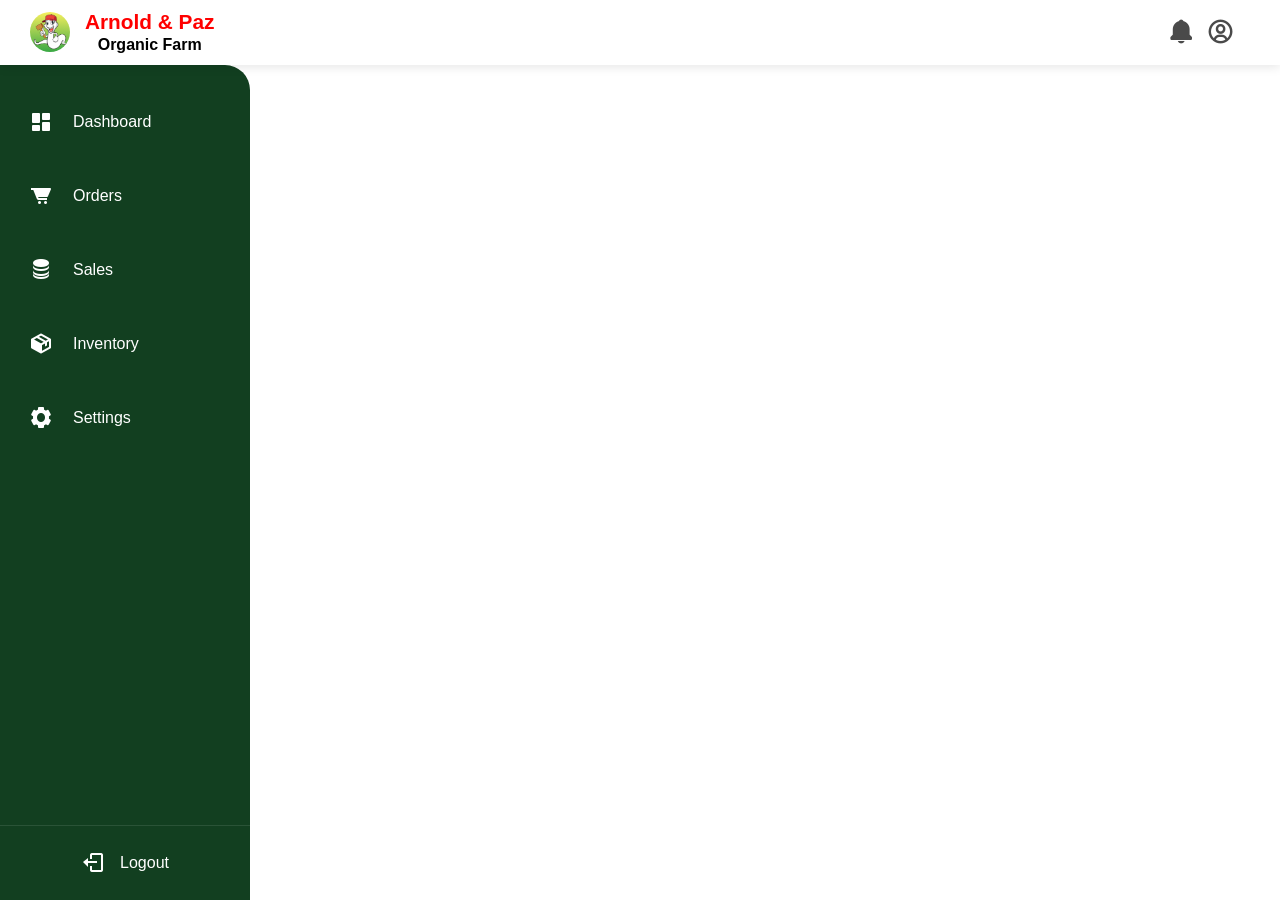
==== FrontEnd/static/sidebar.html @ e482bd3c "sidebar done" ====
<!doctype html>
<html lang="en">
  <head>
    <meta charset="UTF-8" />
    <meta name="viewport" content="width=device-width, initial-scale=1.0" />
    <title>Arnold and Paz Organic Farm</title>
    <!-- <link rel="stylesheet" href="../styles/sidebar.css" /> -->
    <link
      href="https://unpkg.com/boxicons@2.1.4/css/boxicons.min.css"
      rel="stylesheet"
    />
    <link
      rel="stylesheet"
      href="https://cdnjs.cloudflare.com/ajax/libs/font-awesome/6.4.0/css/all.min.css"
    />
    <style>
      * {
        box-sizing: border-box;
        margin: 0;
        padding: 0;
      }

      body {
        font-family: Geneva, sans-serif;
        background-color: #ffffff;
        overflow-x: hidden;
      }

      /* Topbar Styles */
      .topbar {
        width: 100%;
        padding: 0px 30px;
        display: flex;
        justify-content: space-between;
        align-items: center;
        background-color: #fff;
        box-shadow: 0 2px 10px rgba(0, 0, 0, 0.1);
        position: fixed;
        top: 0;
        z-index: 1000;
        height: 65px;
        gap: 20px;
      }

      .topbar-logo {
        display: flex;
        align-items: center;
        flex-shrink: 0;
      }

      .topbar-logo h1 {
        font-size: 1.3em;
        color: #FF0000; /* Changed from red to dark green */
        white-space: nowrap;
        font-weight: 800;
        /* letter-spacing: 0.5px; */
        line-height: 1.2;
        margin: 0;
      }

      .topbar-logo h3 {
        font-size: 1em;
        color: #000000; /* Softer green for the subline */
        font-weight: bold;
        /* letter-spacing: 2px; */
        text-align: center;
        margin: 0;
        line-height: 1.2;
      }

      .topbar-logo img {
        margin-right: 15px;
        width: 40px;
        height: 40px;
        background: linear-gradient(180deg, #f7f05e 0%, #39a844 100%);
        border-radius: 50%;
      }

      /* New container for search + icons */
      .topbar-center {
        display: flex;
        align-items: center;
        gap: 30px; /* Space between search and icons */
        flex: 1;
        justify-content: center;
        margin: 0 40px;
      }

      /* Search Container */
      .search-container {
        position: relative;
        display: flex;
        align-items: center;
        width: 400px; /* Fixed width */
      }

      .search-container i {
        position: absolute;
        left: 15px;
        color: #70706f;
        z-index: 1;
        font-size: 1.2rem;
      }

      .search-container input {
        padding: 12px 20px 12px 45px;
        border: 1px solid #ddd;
        font-size: 1em;
        border-radius: 15px;
        width: 100%;
        height: 40px;
        background-color: #f8f9fa;
        outline: none;
        transition: all 0.3s ease;
      }

      .search-container input:focus {
        border-color: #3f1378;
        background-color: #fff;
        box-shadow: 0 0 0 3px rgba(22, 105, 179, 0.1);
      }

      /* Icon Navigation */
      .icon-nav {
        flex-shrink: 0;
      }

      .icon-nav ul {
        display: flex;
        list-style: none;
        gap: 20px;
        align-items: center;
        margin: 0;
        padding: 0;
      }

      .icon-nav li {
        list-style: none;
      }

      .icon-nav .nav-icon {
        display: flex;
        flex-direction: column;
        align-items: center;
        text-decoration: none;
        color: #70706f;
        font-size: 0.8rem;
        transition: all 0.3s ease;
        padding: 8px 12px;
        border-radius: 10px;
        gap: 4px;
        min-width: 70px;
      }

      .icon-nav .nav-icon:hover {
        color: #123f20;
        transform: translateY(-2px);
      }

      .icon-nav .nav-icon i {
        font-size: 1.6rem;
        color: #70706f;
        transition: all 0.3s ease;
      }

      .icon-nav .nav-icon:hover i {
        color: #123f20;
        transform: scale(1.1);
      }

      .icon-nav .nav-icon span {
        font-weight: 500;
        transition: all 0.3s ease;
      }

      .icon-nav .nav-icon.active {
        color: #123f20;
        transform: translateY(-1px);
        background-color: #f0f8ff;
      }

      .icon-nav .nav-icon.active i {
        color: #123f20;
        transform: scale(1.1);
      }

      /* Profile Navigation */
      .profile-nav {
        display: flex;
        justify-content: center;
        align-items: center;
      }

      .profile-icon {
        display: flex;
        flex-direction: row-reverse;
        align-items: center;
        text-decoration: none;
        color: #123f20;
        font-size: 0.8rem;
        font-weight: 500;
        transition: all 0.3s ease;
        padding: 8px 15px 8px 12px;
        border-radius: 10px;
        gap: 10px;
        min-width: auto;
        cursor: pointer;
      }

      .profile-icon:hover {
        color: #123f20;
        transform: translateY(-1px);
      }

      .profile-icon i {
        font-size: 1.8rem;
        color: #4a4a4a;
        transition: all 0.3s ease;
      }

      .profile-icon:hover i {
        color: #123f20;
        transform: scale(1.1);
      }

      .profile-icon span {
        font-weight: 500;
        font-size: 1.2em;
        transition: all 0.3s ease;
        white-space: nowrap;
      }
      .profile-icon h2 {
        font-size: 1em;
        color: #123f20;
      }
      .profile-icon.active {
        color: #123f20;
        transform: translateY(-2px);
        background-color: #f0f8ff;
      }

      .profile-icon.active i {
        color: #123f20;
        transform: scale(1.1);
      }
      /* Sidebar Styles */
      .sidebar {
        position: fixed;
        left: 0;
        top: 65px;
        height: calc(100vh - 65px);
        width: 250px;
        background: #123f20;

        display: flex;
        flex-direction: column;
        z-index: 999;
        border-top-right-radius: 25px;
      }

      .sidebar .nav {
        flex-grow: 1;
        padding: 30px 0 30px;
      }

      .sidebar .nav ul {
        list-style: none;
      }

      .sidebar .nav li {
        margin-bottom: 20px;
      }

      .sidebar .nav a {
        display: flex;
        align-items: center;
        padding: 15px 25px;
        text-decoration: none;
        color: #ffffff;
        transition: all 0.3s ease;
        font-size: 1em;
        font-weight: 500;
        border-left: 4px solid transparent;
      }

      .sidebar .nav a:hover {
        background-color: #ffffff;
        color: #123f20;
        /* border-left-color: #0d4d8c; */
        padding-left: 30px;
        font-size: 0.9em;
        border-top-left-radius: 15px;
        border-bottom-left-radius: 15px;
        margin-left: 10px;
      }

      .sidebar .nav a:hover i {
        color: #123f20;
      }

      .sidebar .nav a i {
        font-size: 1.5rem;
        margin-right: 20px;
        color: #ffffff;
        width: 24px;
        text-align: center;
        transition: all 0.3s ease;
      }

      .sidebar .nav a span {
        flex-grow: 1;
      }

      .sidebar .nav a.active {
        background-color: #ffffff;
        color: #123f20;
        padding-left: 30px;
        font-size: 0.9em;
        border-top-left-radius: 15px;
        border-bottom-left-radius: 15px;
        margin-left: 10px;
      }

      .sidebar .nav a.active i {
        color: #123f20;
      }

      .sidebar .nav a:hover,
      .sidebar .nav a.active {
        background-color: #ffffff;
        color: #123f20;
        padding-left: 30px;
        font-size: 0.9em;
        border-top-left-radius: 15px;
        border-bottom-left-radius: 15px;
        margin-left: 10px;
      }

      .sidebar .nav a:hover i,
      .sidebar .nav a.active i {
        color: #123f20;
      }

      .sidebar .logout {
        padding: 10px;
        background-color: #123f20;
        border-top: 1px solid rgba(255, 255, 255, 0.1);
        display: flex;
        justify-content: center;
      }

      .sidebar .logout a {
        display: flex;
        align-items: center;
        justify-content: center;
        padding: 15px 20px;
        text-decoration: none;
        color: #ffffff;
        font-size: 1em;
        font-weight: 500;
        border-radius: 8px;
        transition: all 0.3s ease;
        width: 125px;
        /* background-color: rgba(255, 255, 255, 0.1); */
      }

      .sidebar .logout a:hover {
        background-color: #ffffff;
        color: #123f20;
        /* transform: translateX(5px); */
      }

      .sidebar .logout a:hover i {
        color: #123f20;
      }

      .sidebar .logout a i {
        font-size: 1.5rem;
        margin-right: 15px;
        color: #ffffff;
        transition: all 0.3s ease;
      }

      /* Main Content Area */
      .main-content {
        margin-left: 280px;
        margin-top: 65px;
        padding: 30px;
        min-height: calc(100vh - 65px);
        background-color: #f8f9fa;
      }
      /* ===== PAGE TRANSITION ANIMATIONS ===== */
      .page-container {
        position: relative;
        overflow: hidden;
        min-height: calc(100vh - 65px);
      }

      .page {
        position: absolute;
        top: 0;
        left: 0;
        width: 100%;
        opacity: 0;
        transform: translateX(20px);
        transition:
          opacity 0.4s ease,
          transform 0.4s ease;
        pointer-events: none;
      }

      .page.active {
        opacity: 1;
        transform: translateX(0);
        pointer-events: all;
      }

      /* Slide animation for page transitions */
      .page.slide-in {
        animation: slideIn 0.4s ease forwards;
      }

      .page.slide-out {
        animation: slideOut 0.4s ease forwards;
      }

      @keyframes slideIn {
        from {
          opacity: 0;
          transform: translateX(30px);
        }
        to {
          opacity: 1;
          transform: translateX(0);
        }
      }

      @keyframes slideOut {
        from {
          opacity: 1;
          transform: translateX(0);
        }
        to {
          opacity: 0;
          transform: translateX(-30px);
        }
      }

      /* Fade animation alternative */
      .page.fade-in {
        animation: fadeIn 0.4s ease forwards;
      }

      .page.fade-out {
        animation: fadeOut 0.4s ease forwards;
      }

      @keyframes fadeIn {
        from {
          opacity: 0;
        }
        to {
          opacity: 1;
        }
      }

      @keyframes fadeOut {
        from {
          opacity: 1;
        }
        to {
          opacity: 0;
        }
      }

      /* Scale animation alternative */
      .page.scale-in {
        animation: scaleIn 0.4s ease forwards;
      }

      .page.scale-out {
        animation: scaleOut 0.4s ease forwards;
      }

      @keyframes scaleIn {
        from {
          opacity: 0;
          transform: scale(0.95);
        }
        to {
          opacity: 1;
          transform: scale(1);
        }
      }

      @keyframes scaleOut {
        from {
          opacity: 1;
          transform: scale(1);
        }
        to {
          opacity: 0;
          transform: scale(1.05);
        }
      }

      /* Loading spinner for transitions */
      .page-loading {
        position: fixed;
        top: 50%;
        left: 50%;
        transform: translate(-50%, -50%);
        z-index: 9999;
        background: rgba(255, 255, 255, 0.9);
        padding: 20px;
        border-radius: 10px;
        box-shadow: 0 4px 15px rgba(0, 0, 0, 0.1);
        display: none;
      }

      .spinner {
        width: 40px;
        height: 40px;
        border: 4px solid #f3f3f3;
        border-top: 4px solid #123f20;
        border-radius: 50%;
        animation: spin 1s linear infinite;
        margin: 0 auto;
      }

      @keyframes spin {
        0% {
          transform: rotate(0deg);
        }
        100% {
          transform: rotate(360deg);
        }
      }

      /* Enhanced sidebar link transitions */
      .sidebar .nav a {
        position: relative;
        overflow: hidden;
        transition: all 0.4s cubic-bezier(0.25, 0.46, 0.45, 0.94);
      }

      .sidebar .nav a::before {
        content: "";
        position: absolute;
        top: 0;
        left: -100%;
        width: 100%;
        height: 100%;
        background: linear-gradient(
          90deg,
          transparent,
          rgba(255, 255, 255, 0.2),
          transparent
        );
        transition: left 0.6s ease;
      }

      .sidebar .nav a:hover::before {
        left: 100%;
      }

      /* Smooth transitions for main content */
      .main-content {
        transition: margin-left 0.3s ease;
      }

      /* Card animations */
      .card {
        animation: cardAppear 0.5s ease forwards;
        opacity: 0;
        transform: translateY(20px);
      }

      @keyframes cardAppear {
        to {
          opacity: 1;
          transform: translateY(0);
        }
      }

      /* Stagger animation for multiple cards */
      .card:nth-child(1) {
        animation-delay: 0.1s;
      }
      .card:nth-child(2) {
        animation-delay: 0.2s;
      }
      .card:nth-child(3) {
        animation-delay: 0.3s;
      }
      .card:nth-child(4) {
        animation-delay: 0.4s;
      }
      /* Add style for role badge */
      .profile-icon small {
        font-size: 0.7rem;
        background: #123f20;
        color: white;
        padding: 2px 6px;
        border-radius: 10px;
        margin-left: 5px;
      }
    </style>
  </head>

  <body>
    <div class="topbar">
      <div class="topbar-logo">
        <img src="../assets/img/organicfarmlogo.png" alt="LSPU Logo" />
        <div class="brandname">
          <h1>Arnold & Paz</h1>
          <h3>Organic Farm</h3>
        </div>
      </div>

      <div class="profile-nav">
        <a class="profile-icon" href="#">
          <i class="bx bx-user-circle"></i>
          <i class='bx bxs-bell' ></i>
        </a>
      </div>
    </div>

    <div class="sidebar">
      <div class="nav">
        <ul>
          <li>
            <a href="" data-page="dashboard">
              <i class="bx bxs-dashboard"></i>
              <span>Dashboard</span>
            </a>
          </li>
          <li>
            <a href="" data-page="records">
              <i class="bx bxs-cart-alt"></i>
              <span>Orders</span>
            </a>
          </li>
          <li>
            <a href="" data-page="requests">
              <i class="bx bxs-coin-stack"></i>
              <span>Sales</span>
            </a>
          </li>
          <li>
            <a href="" data-page="archived">
              <i class="bx bxs-package"></i>
              <span>Inventory</span>
            </a>
          </li>
          <li>
            <a href="" data-page="reports">
              <i class="bx bxs-cog"></i>
              <span>Settings</span>
            </a>
          </li>
        </ul>
      </div>
      <div class="logout">
        <a href="">
          <i class="bx bx-log-out"></i>
          <span>Logout</span>
        </a>
      </div>
    </div>

    <script src="../scripts/sidebar.js"></script>
  </body>
</html>
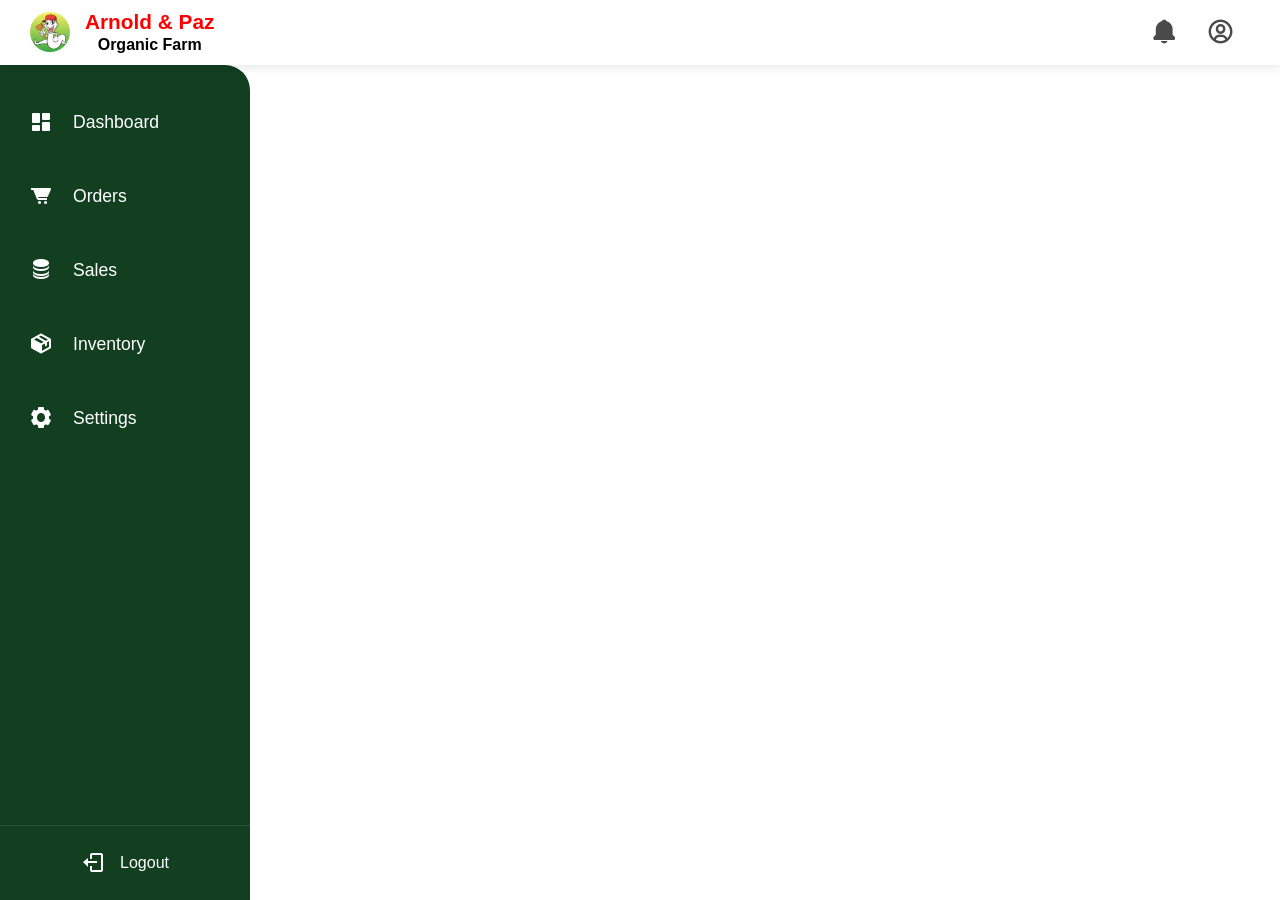
==== commit 7cae3e19: "ready to use sidebar" ====
--- a/FrontEnd/static/sidebar.html
+++ b/FrontEnd/static/sidebar.html
@@ -61,7 +61,7 @@
       .topbar-logo h3 {
         font-size: 1em;
         color: #000000; /* Softer green for the subline */
-        font-weight: bold;
+        font-weight: bolder;
         /* letter-spacing: 2px; */
         text-align: center;
         margin: 0;
@@ -278,7 +278,7 @@
         text-decoration: none;
         color: #ffffff;
         transition: all 0.3s ease;
-        font-size: 1em;
+        font-size: 1.1em;
         font-weight: 500;
         border-left: 4px solid transparent;
       }
@@ -619,9 +619,11 @@
       </div>
 
       <div class="profile-nav">
+        <a class="profile-icon">
+          <i class='bx bxs-bell' ></i>
+        </a>
         <a class="profile-icon" href="#">
           <i class="bx bx-user-circle"></i>
-          <i class='bx bxs-bell' ></i>
         </a>
       </div>
     </div>
